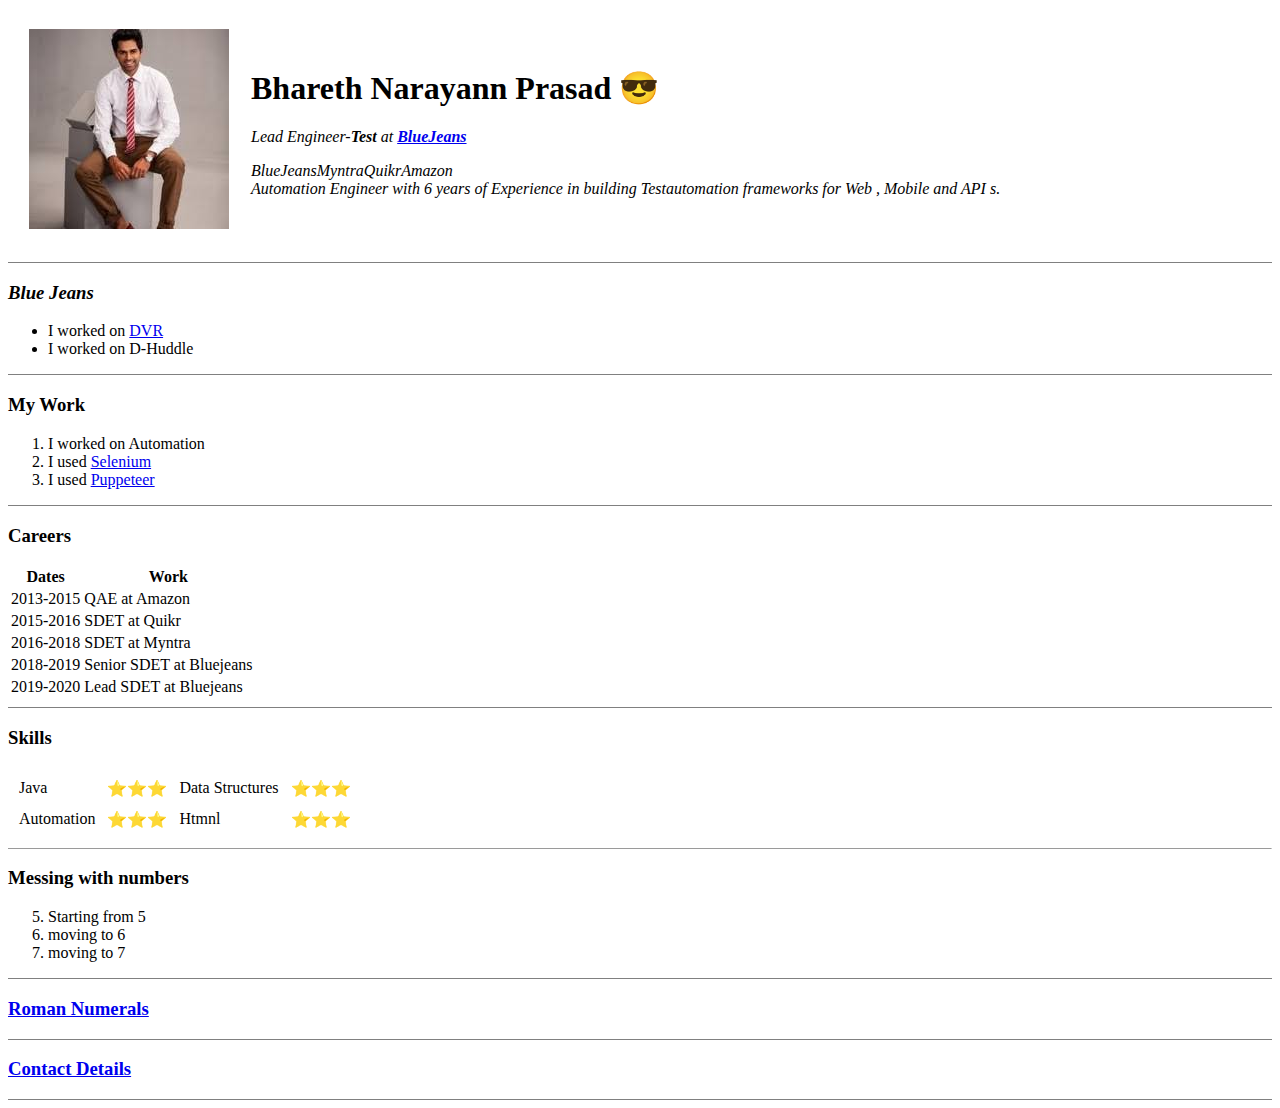
==== index.html @ 2108001e "Added initial CV skeleton" ====
<!DOCTYPE html>
<html lang="en">
  <head>
    <meta charset="UTF-8" />
    <meta name="viewport" content="width=device-width, initial-scale=1.0" />
    <meta http-equiv="X-UA-Compatible" content="ie=edge" />
    <title>Bhareth The Greatest</title>
  </head>
  <body>
    <table cellspacing="20">
      <tr>
        <td><img src="Bhareth.jpeg" alt="Bhareth's Profile Picture"></td>
        <td><h1>Bhareth Narayann Prasad 😎</h1>
          <p>
            <em>Lead Engineer-<strong>Test</strong> at <strong><a href="https://www.bluejeans.com/">BlueJeans</a></strong></em>
          </p>
          <p>
            <em>BlueJeansMyntraQuikrAmazon<br />Automation Engineer with 6 years of
              Experience in building Testautomation frameworks for Web , Mobile and
              API s.</em>
          </p></td>
      </tr>
    </table>
    <hr size="1" noshade />
    <h3><em>Blue Jeans</em></h3>
    <ul>
      <li>I worked on <a href="https://www.dolby.com/us/en/professional/products/dolby-voice-room.html">DVR</a></li>
      <li>I worked on D-Huddle</li>
    </ul>
    <hr size="1" noshade />
    <h3>My Work</h3>
    <ol>
      <li>I worked on Automation</li>
      <li>I used <a href="https://www.selenium.dev/">Selenium</a></li>
      <li>I used <a href="https://github.com/puppeteer/puppeteer/blob/master/docs/api.md">Puppeteer</a></li>
    </ol>
    <hr size="1" noshade />
    <h3>Careers</h3>
    <table>
      <thead>
        <tr>
          <th>Dates</th>
          <th>Work</th>
        </tr>
      </thead>
      <tbody>

      </tbody>
      <tfoot>

      </tfoot>
      <tr>
        <td>2013-2015</td>
        <td>QAE at Amazon</td>
      </tr>
      <tr>
        <td>2015-2016</td>
        <td>SDET at Quikr</td>
      </tr>
      <tr>
        <td>2016-2018</td>
        <td>SDET at Myntra</td>
      </tr>
      <tr>
        <td>2018-2019</td>
        <td>Senior SDET at Bluejeans</td>
      </tr>
      <tr>
        <td>2019-2020</td>
        <td>Lead SDET at Bluejeans</td>
      </tr>
    </table>
    <hr size="1" noshade>
    <h3>Skills</h3>
    <table cellspacing="10"> 
      <tr>
        <td>Java</td>
        <td>⭐️⭐️⭐️</td>
        <td>Data Structures</td>
        <td>⭐️⭐️⭐️</td>
      </tr>
      <tr>
          <td>Automation</td>
          <td>⭐️⭐️⭐️</td>
          <td>Htmnl</td>
          <td>⭐️⭐️⭐️</td>
        </tr>
    </table>
    <hr size="1">
    <h3>Messing with numbers</h3>
    <ol start="5">
      <li>Starting from 5</li>
      <li>moving to 6</li>
      <li>moving to 7</li>
    </ol>
    <hr size="1" noshade>
    <h3><a href="romanNumerals.html">Roman Numerals</a></h3>
    <hr size="1" noshade>
    <h3><a href="contact.html">Contact Details</a></h3>
    <hr size="1" noshade>
  </body>
</html>
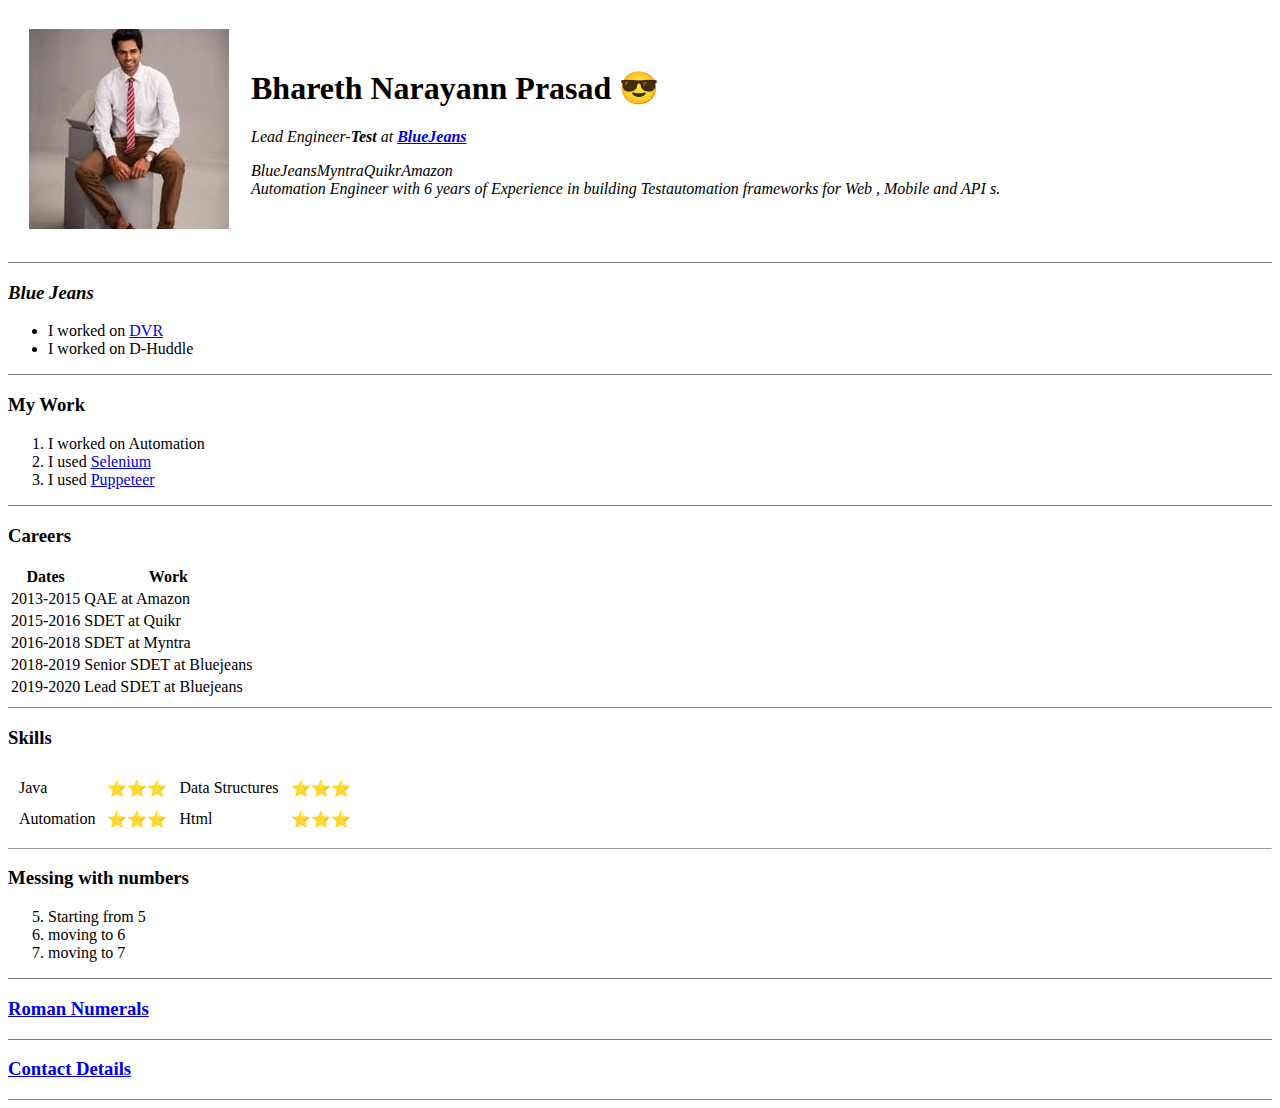
==== commit e4db95c6: "Add files via upload" ====
--- a/index.html
+++ b/index.html
@@ -82,7 +82,7 @@
       <tr>
           <td>Automation</td>
           <td>⭐️⭐️⭐️</td>
-          <td>Htmnl</td>
+          <td>Html</td>
           <td>⭐️⭐️⭐️</td>
         </tr>
     </table>
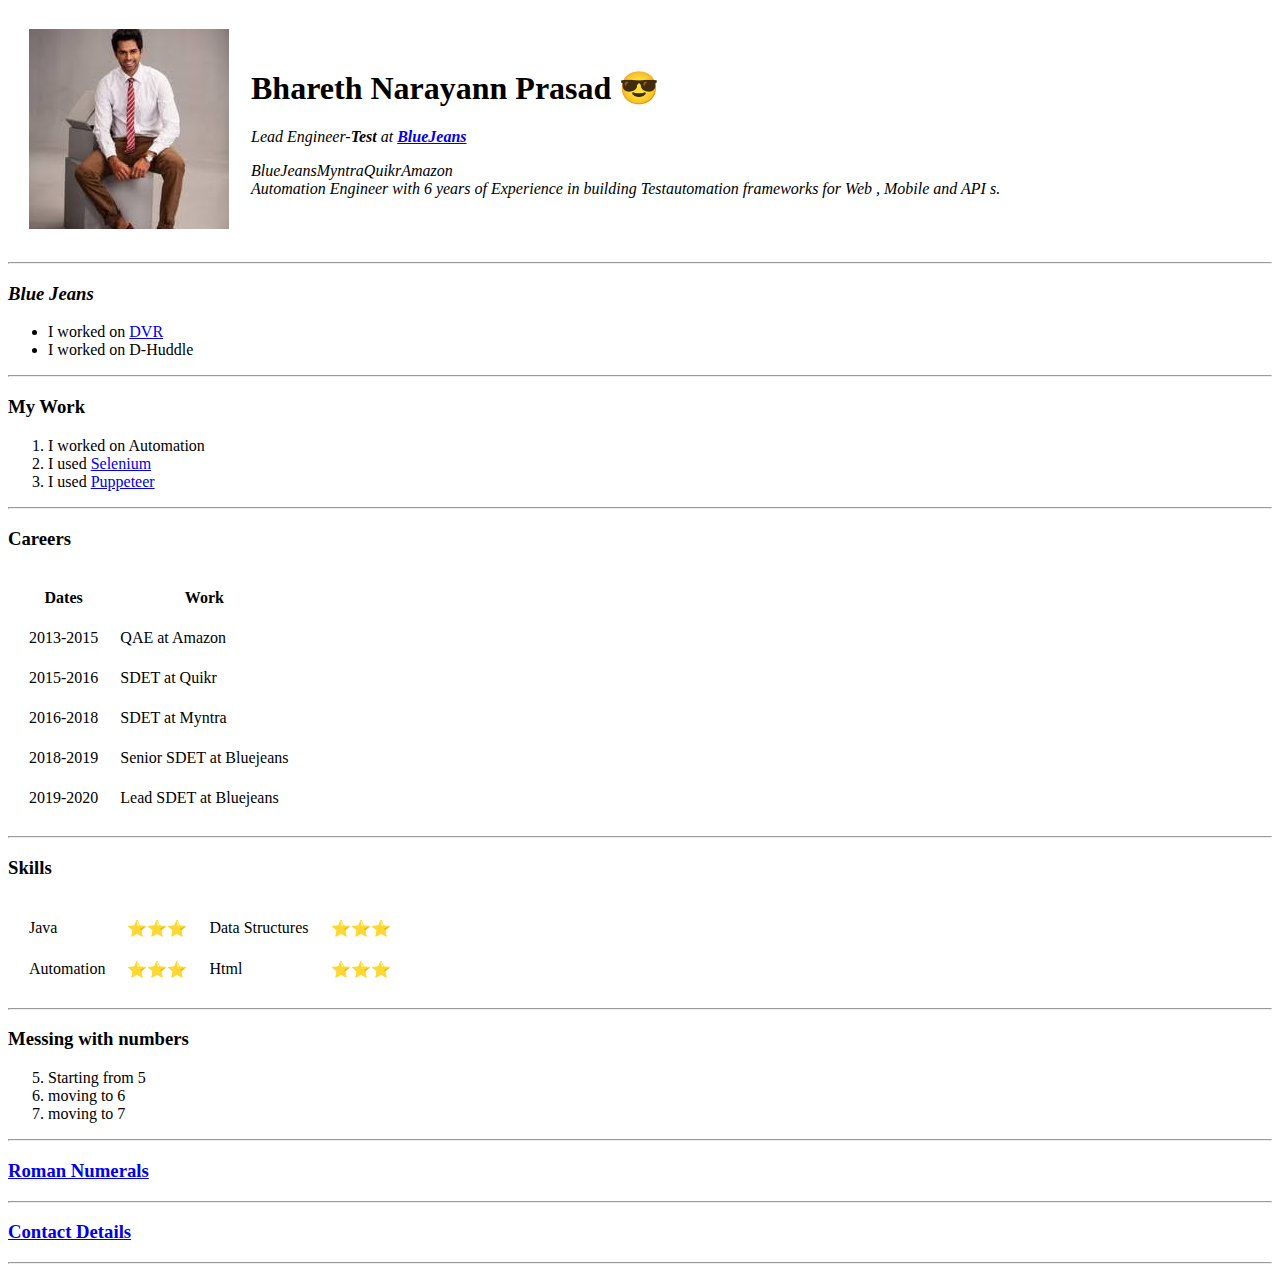
==== commit 89209fc8: "Add files via upload" ====
--- a/index.html
+++ b/index.html
@@ -5,6 +5,8 @@
     <meta name="viewport" content="width=device-width, initial-scale=1.0" />
     <meta http-equiv="X-UA-Compatible" content="ie=edge" />
     <title>Bhareth The Greatest</title>
+    <link rel="stylesheet" href="css/styles.css">
+
   </head>
   <body>
     <table cellspacing="20">
@@ -21,22 +23,22 @@
           </p></td>
       </tr>
     </table>
-    <hr size="1" noshade />
+    <hr>
     <h3><em>Blue Jeans</em></h3>
     <ul>
       <li>I worked on <a href="https://www.dolby.com/us/en/professional/products/dolby-voice-room.html">DVR</a></li>
       <li>I worked on D-Huddle</li>
     </ul>
-    <hr size="1" noshade />
+    <hr>
     <h3>My Work</h3>
     <ol>
       <li>I worked on Automation</li>
       <li>I used <a href="https://www.selenium.dev/">Selenium</a></li>
       <li>I used <a href="https://github.com/puppeteer/puppeteer/blob/master/docs/api.md">Puppeteer</a></li>
     </ol>
-    <hr size="1" noshade />
+    <hr>
     <h3>Careers</h3>
-    <table>
+    <table cellspacing="20">
       <thead>
         <tr>
           <th>Dates</th>
@@ -70,9 +72,9 @@
         <td>Lead SDET at Bluejeans</td>
       </tr>
     </table>
-    <hr size="1" noshade>
+    <hr>
     <h3>Skills</h3>
-    <table cellspacing="10"> 
+    <table cellspacing="20"> 
       <tr>
         <td>Java</td>
         <td>⭐️⭐️⭐️</td>
@@ -86,18 +88,20 @@
           <td>⭐️⭐️⭐️</td>
         </tr>
     </table>
-    <hr size="1">
+    <hr>
     <h3>Messing with numbers</h3>
     <ol start="5">
       <li>Starting from 5</li>
       <li>moving to 6</li>
       <li>moving to 7</li>
     </ol>
-    <hr size="1" noshade>
+    <hr>
     <h3><a href="romanNumerals.html">Roman Numerals</a></h3>
-    <hr size="1" noshade>
+    <hr>
     <h3><a href="contact.html">Contact Details</a></h3>
-    <hr size="1" noshade>
+    <hr >
   </body>
 </html>
 
+
+
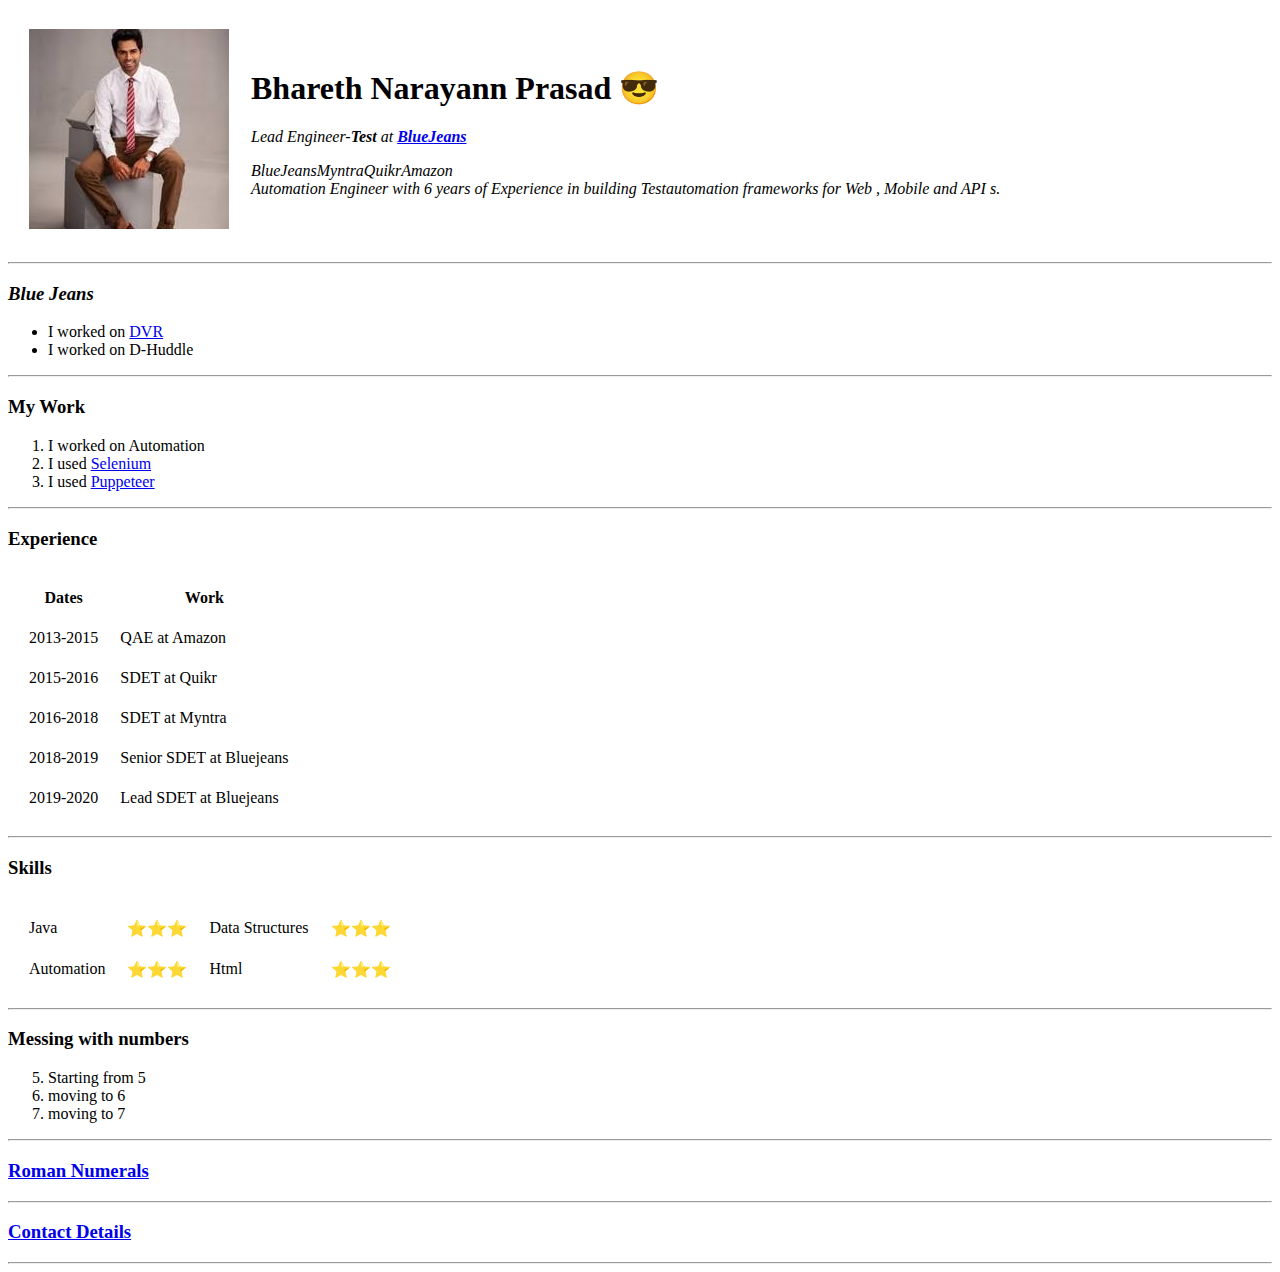
==== commit 2de324fe: "Add files via upload" ====
--- a/index.html
+++ b/index.html
@@ -37,7 +37,7 @@
       <li>I used <a href="https://github.com/puppeteer/puppeteer/blob/master/docs/api.md">Puppeteer</a></li>
     </ol>
     <hr>
-    <h3>Careers</h3>
+    <h3>Experience</h3>
     <table cellspacing="20">
       <thead>
         <tr>
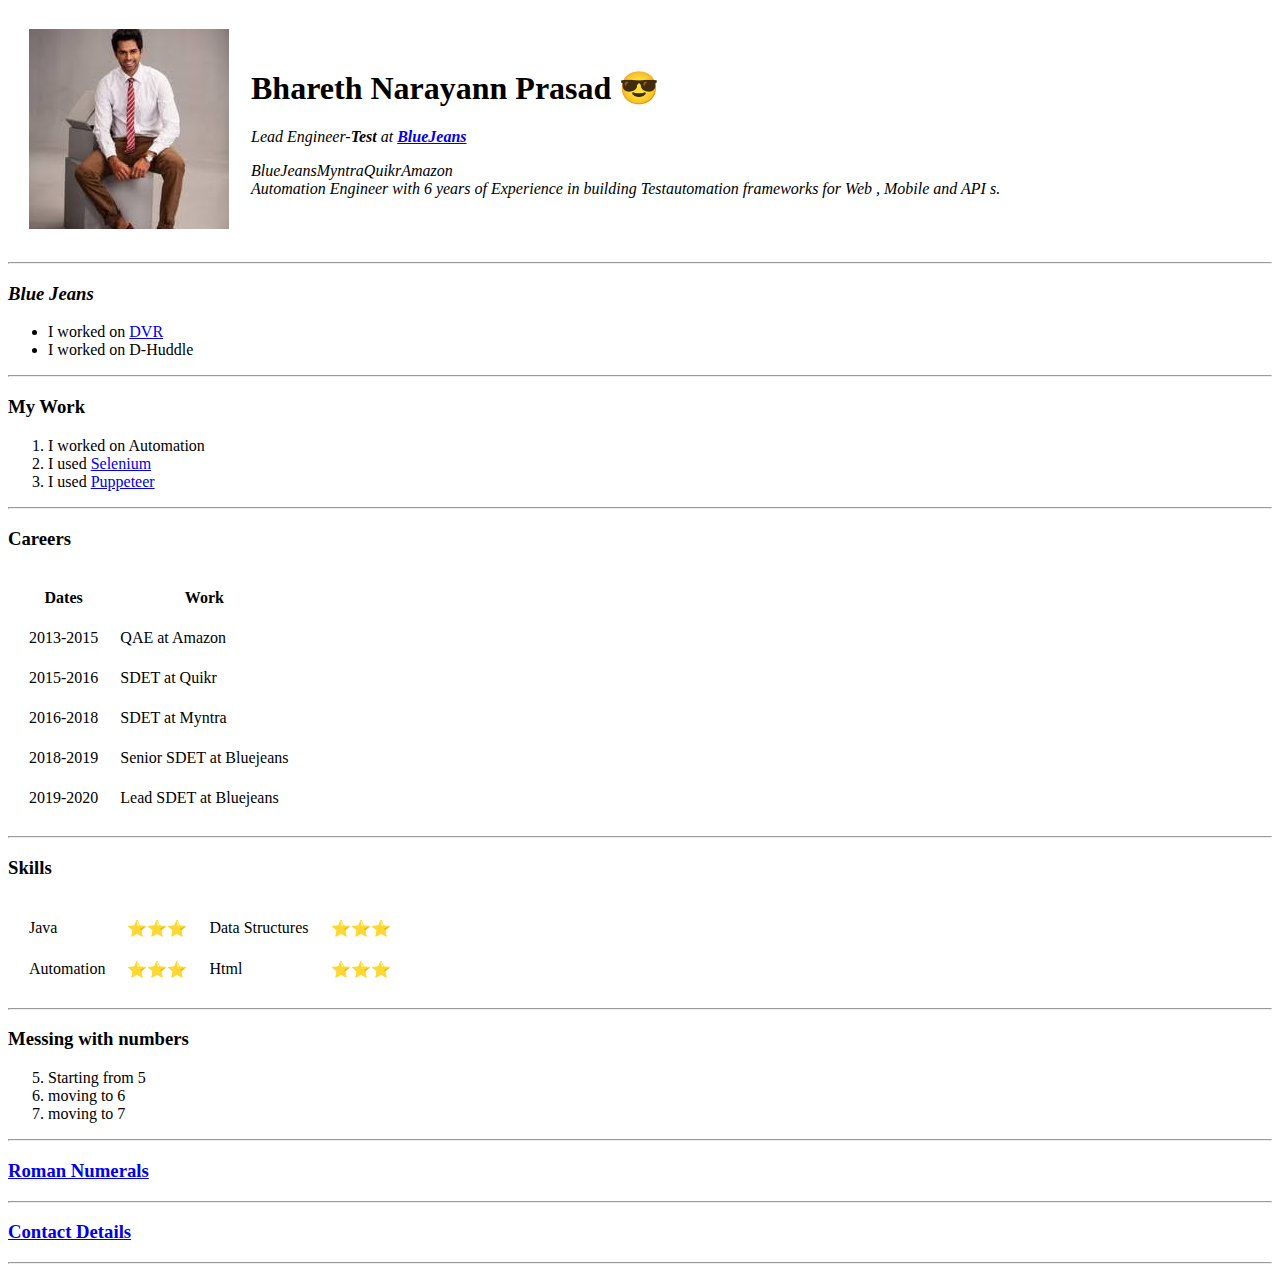
==== commit ce15d318: "Add files via upload" ====
--- a/index.html
+++ b/index.html
@@ -37,7 +37,7 @@
       <li>I used <a href="https://github.com/puppeteer/puppeteer/blob/master/docs/api.md">Puppeteer</a></li>
     </ol>
     <hr>
-    <h3>Experience</h3>
+    <h3>Careers</h3>
     <table cellspacing="20">
       <thead>
         <tr>
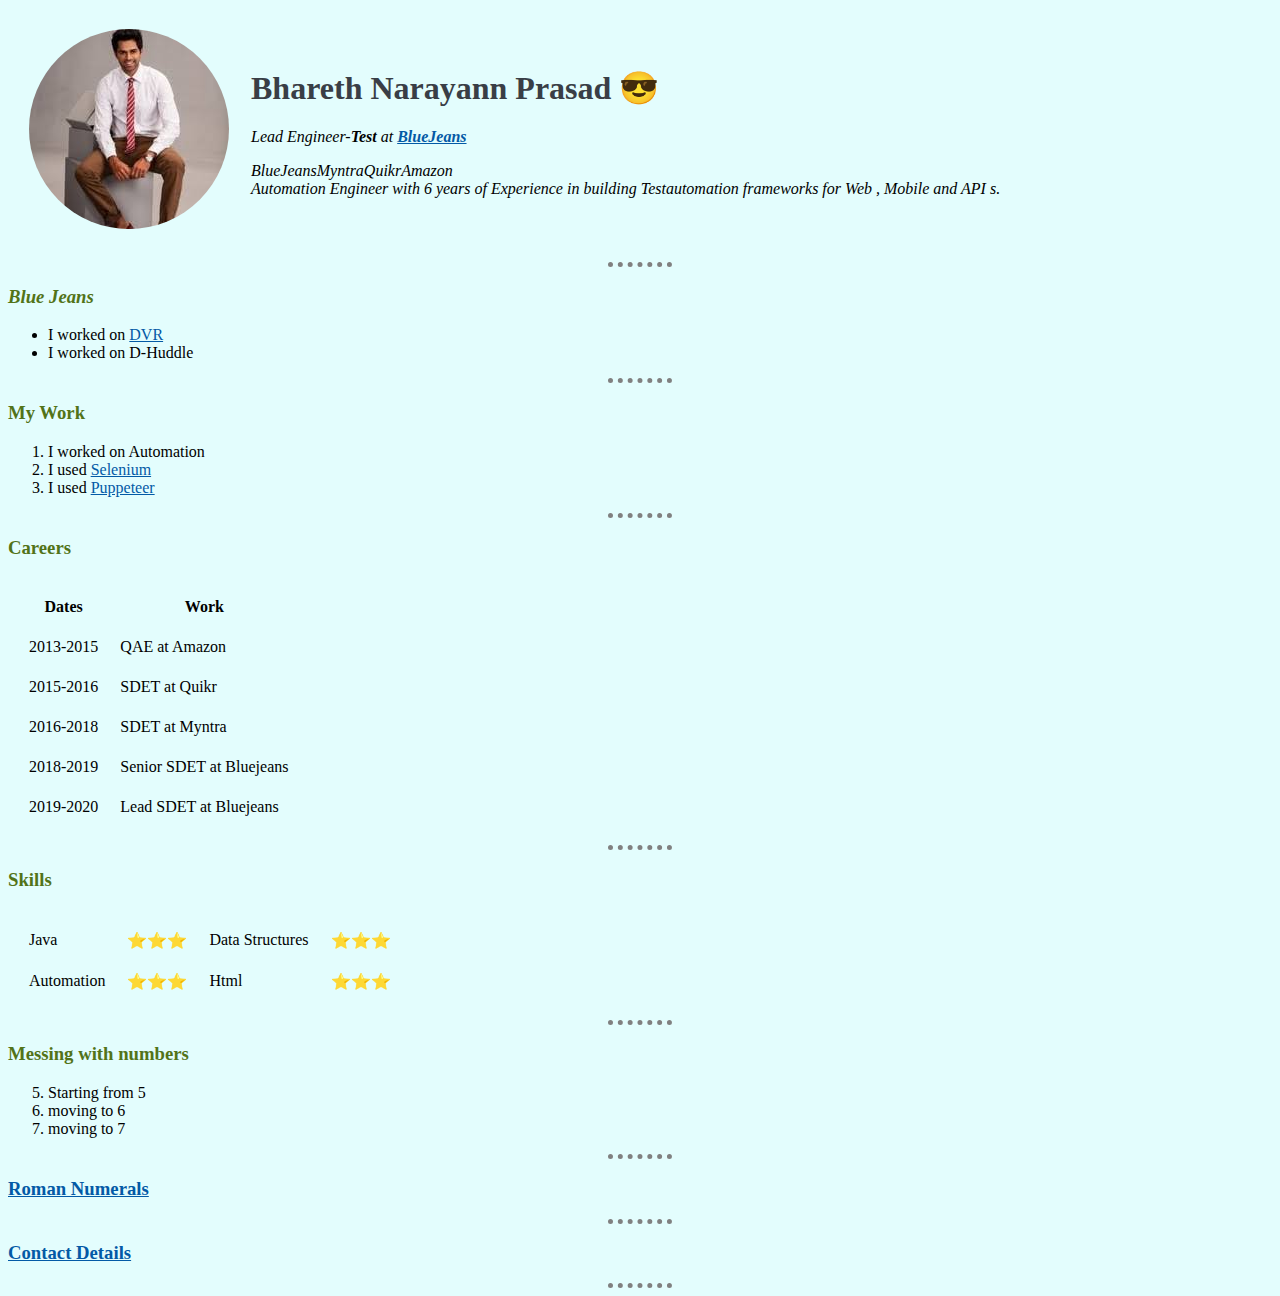
==== commit ba984fc8: "Add files via upload" ====
--- a/index.html
+++ b/index.html
@@ -5,13 +5,13 @@
     <meta name="viewport" content="width=device-width, initial-scale=1.0" />
     <meta http-equiv="X-UA-Compatible" content="ie=edge" />
     <title>Bhareth The Greatest</title>
-    <link rel="stylesheet" href="css/styles.css">
+    <link rel="stylesheet" href="styles.css">
 
   </head>
   <body>
     <table cellspacing="20">
       <tr>
-        <td><img src="Bhareth.jpeg" alt="Bhareth's Profile Picture"></td>
+        <td><img id="bhareth" src="Bhareth.jpeg" alt="Bhareth's Profile Picture"></td>
         <td><h1>Bhareth Narayann Prasad 😎</h1>
           <p>
             <em>Lead Engineer-<strong>Test</strong> at <strong><a href="https://www.bluejeans.com/">BlueJeans</a></strong></em>
--- a/styles.css
+++ b/styles.css
@@ -0,0 +1,32 @@
+/*********************************************Tag Selectors*********************************/
+body{
+    background-color:#e3fdfd;
+  }
+
+  hr{
+    
+    border-style:none;
+    border-top-style:dotted;
+    border-color:grey;
+    border-width: 5px;
+    width:5%;
+  }
+
+  h1{
+      color:#393e46;
+  }
+
+  h3{
+      color:#527318;
+  }
+
+  a{
+      color:#035aa6;
+  }
+
+  /*********************************************Class Selectors*********************************/
+
+
+  #bhareth {
+      border-radius: 100%;
+  }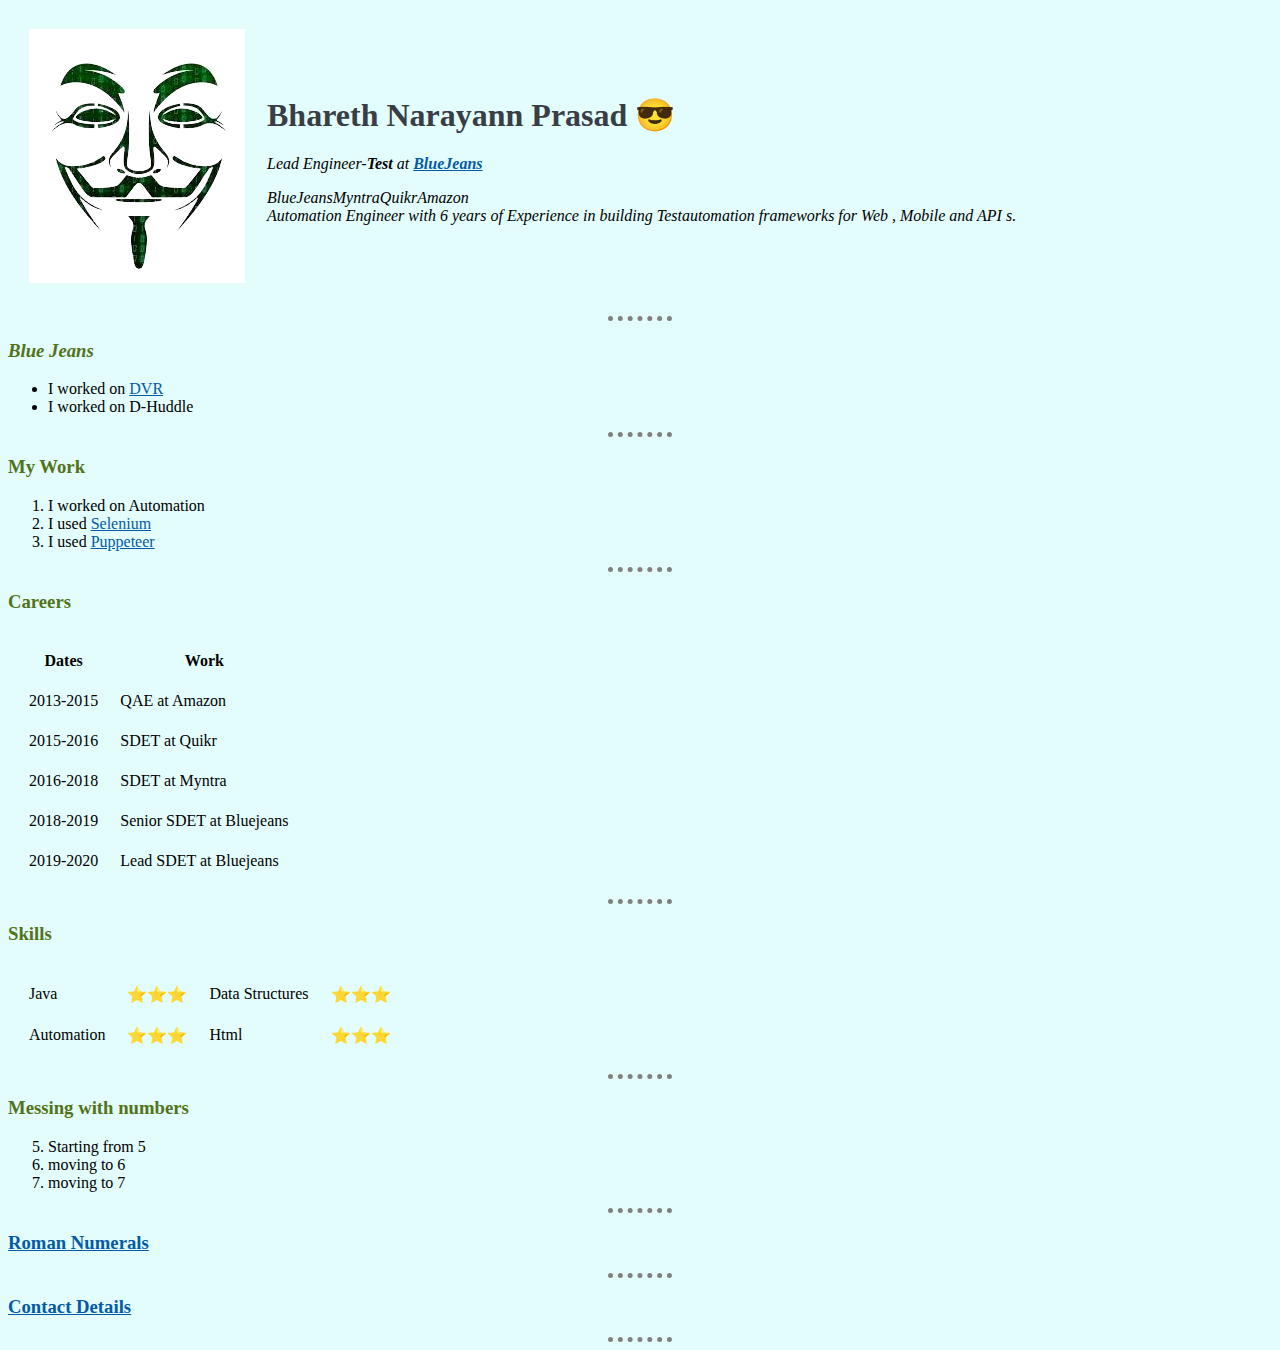
==== commit 72cb7018: "Add files via upload" ====
--- a/index.html
+++ b/index.html
@@ -11,7 +11,7 @@
   <body>
     <table cellspacing="20">
       <tr>
-        <td><img id="bhareth" src="Bhareth.jpeg" alt="Bhareth's Profile Picture"></td>
+        <td><img id="bhareth" src="bn.png" alt="Bhareth's Profile Picture"></td>
         <td><h1>Bhareth Narayann Prasad 😎</h1>
           <p>
             <em>Lead Engineer-<strong>Test</strong> at <strong><a href="https://www.bluejeans.com/">BlueJeans</a></strong></em>
--- a/styles.css
+++ b/styles.css
@@ -24,9 +24,14 @@
       color:#035aa6;
   }
 
-  /*********************************************Class Selectors*********************************/
+  img{
+      background-color: white;
+  }
+
+  /*********************************************id Selectors*********************************/
 
 
-  #bhareth {
-      border-radius: 100%;
-  }+  #bhareth:hover {
+    background-color: gold;
+    border-radius: 100%;
+}